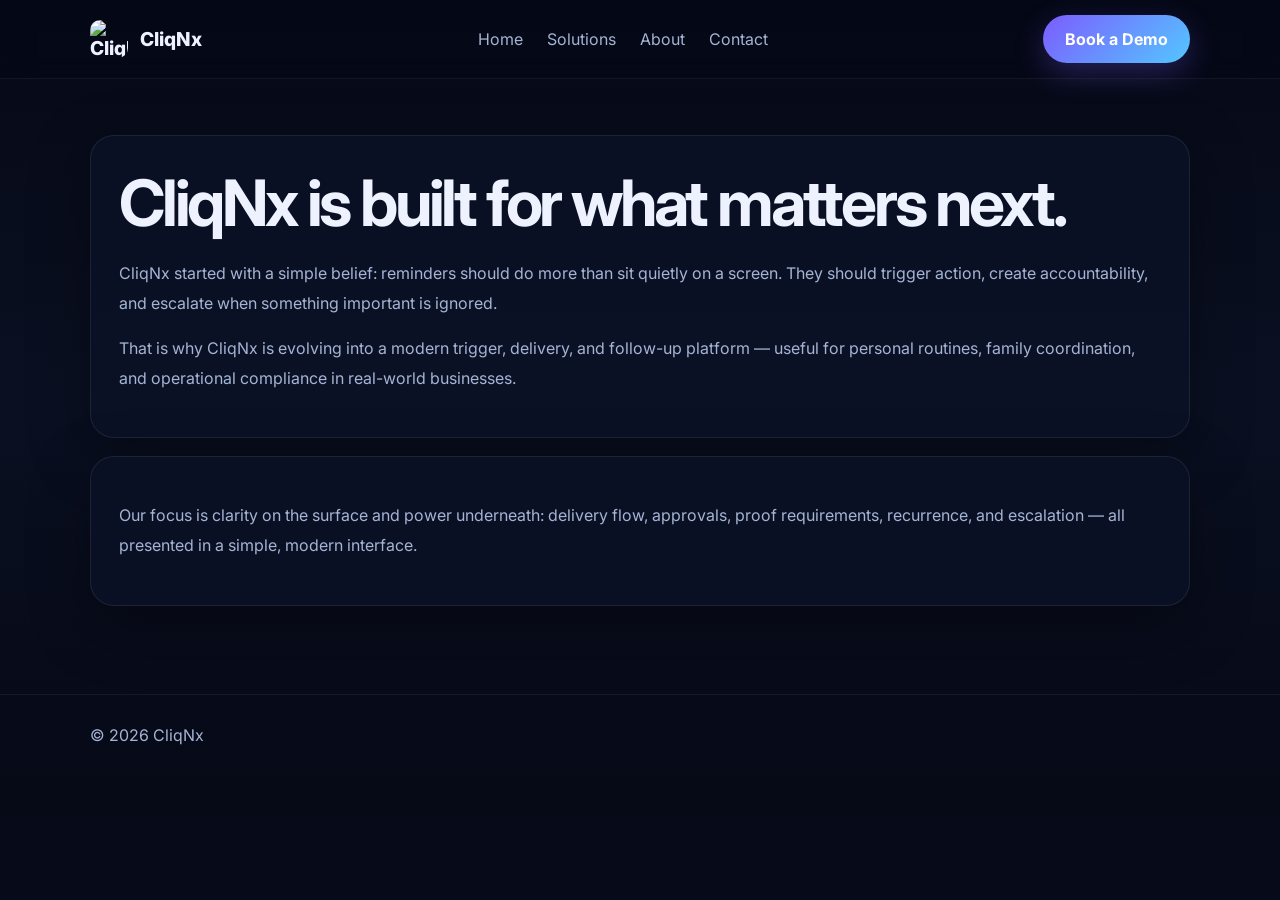
==== about.html @ c802c351 "Create about.html" ====
<!DOCTYPE html>
<html lang="en">
<head>
  <meta charset="UTF-8" />
  <meta name="viewport" content="width=device-width, initial-scale=1.0" />
  <title>About CliqNx</title>
  <meta name="description" content="About the CliqNx platform and vision." />
  <link rel="icon" type="image/png" href="assets/favicon.png" />
  <link rel="preconnect" href="https://fonts.googleapis.com">
  <link rel="preconnect" href="https://fonts.gstatic.com" crossorigin>
  <link href="https://fonts.googleapis.com/css2?family=Inter:wght@400;500;600;700;800&display=swap" rel="stylesheet">
  <style>
    :root { --text:#eef2ff; --muted:#a5b4d4; --primary:#7c5cff; --primary-2:#53c7ff; --line:rgba(255,255,255,.08); --card:rgba(12,18,39,.72); --shadow:0 18px 60px rgba(0,0,0,.35); --max:1100px; }
    *{box-sizing:border-box} body{margin:0;font-family:Inter,system-ui,sans-serif;color:var(--text);background:radial-gradient(circle at 15% 20%, rgba(83,199,255,.16), transparent 0 22%),radial-gradient(circle at 85% 18%, rgba(124,92,255,.22), transparent 0 24%),linear-gradient(180deg,#060916 0%,#0a1022 50%,#060916 100%)} a{text-decoration:none;color:inherit}.wrap{width:min(var(--max),calc(100% - 40px));margin:0 auto}.nav{position:sticky;top:0;backdrop-filter:blur(14px);background:rgba(5,8,22,.55);border-bottom:1px solid rgba(255,255,255,.06)}.nav-inner{display:flex;align-items:center;justify-content:space-between;min-height:78px;gap:20px}.brand{display:inline-flex;align-items:center;gap:12px;font-weight:800;font-size:1.2rem}.brand img{width:38px;height:38px;border-radius:10px}.nav-links{display:flex;gap:24px;color:var(--muted)}.btn{display:inline-flex;align-items:center;justify-content:center;padding:14px 22px;border-radius:999px;font-weight:700;background:linear-gradient(135deg,var(--primary),var(--primary-2));color:#fff;box-shadow:0 10px 30px rgba(124,92,255,.28)}section{padding:56px 0}.card{padding:28px;border-radius:24px;background:var(--card);border:1px solid var(--line);box-shadow:var(--shadow)}h1{margin:0 0 18px;font-size:clamp(2.6rem,5vw,4rem);letter-spacing:-.05em}p{color:var(--muted);line-height:1.85}.stack{display:grid;gap:18px}.foot{padding:30px 0 50px;border-top:1px solid rgba(255,255,255,.06);color:var(--muted);margin-top:32px}@media(max-width:1024px){.nav-links{display:none}}
  </style>
</head>
<body>
  <nav class="nav">
    <div class="wrap nav-inner">
      <a class="brand" href="index.html"><img src="assets/favicon.png" alt="CliqNx logo" /><span>CliqNx</span></a>
      <div class="nav-links">
        <a href="index.html">Home</a>
        <a href="solutions.html">Solutions</a>
        <a href="about.html">About</a>
        <a href="contact.html">Contact</a>
      </div>
      <a class="btn" href="contact.html">Book a Demo</a>
    </div>
  </nav>

  <section>
    <div class="wrap stack">
      <div class="card">
        <h1>CliqNx is built for what matters next.</h1>
        <p>CliqNx started with a simple belief: reminders should do more than sit quietly on a screen. They should trigger action, create accountability, and escalate when something important is ignored.</p>
        <p>That is why CliqNx is evolving into a modern trigger, delivery, and follow-up platform — useful for personal routines, family coordination, and operational compliance in real-world businesses.</p>
      </div>
      <div class="card">
        <p>Our focus is clarity on the surface and power underneath: delivery flow, approvals, proof requirements, recurrence, and escalation — all presented in a simple, modern interface.</p>
      </div>
    </div>
  </section>

  <footer class="foot"><div class="wrap">© 2026 CliqNx</div></footer>
</body>
</html>
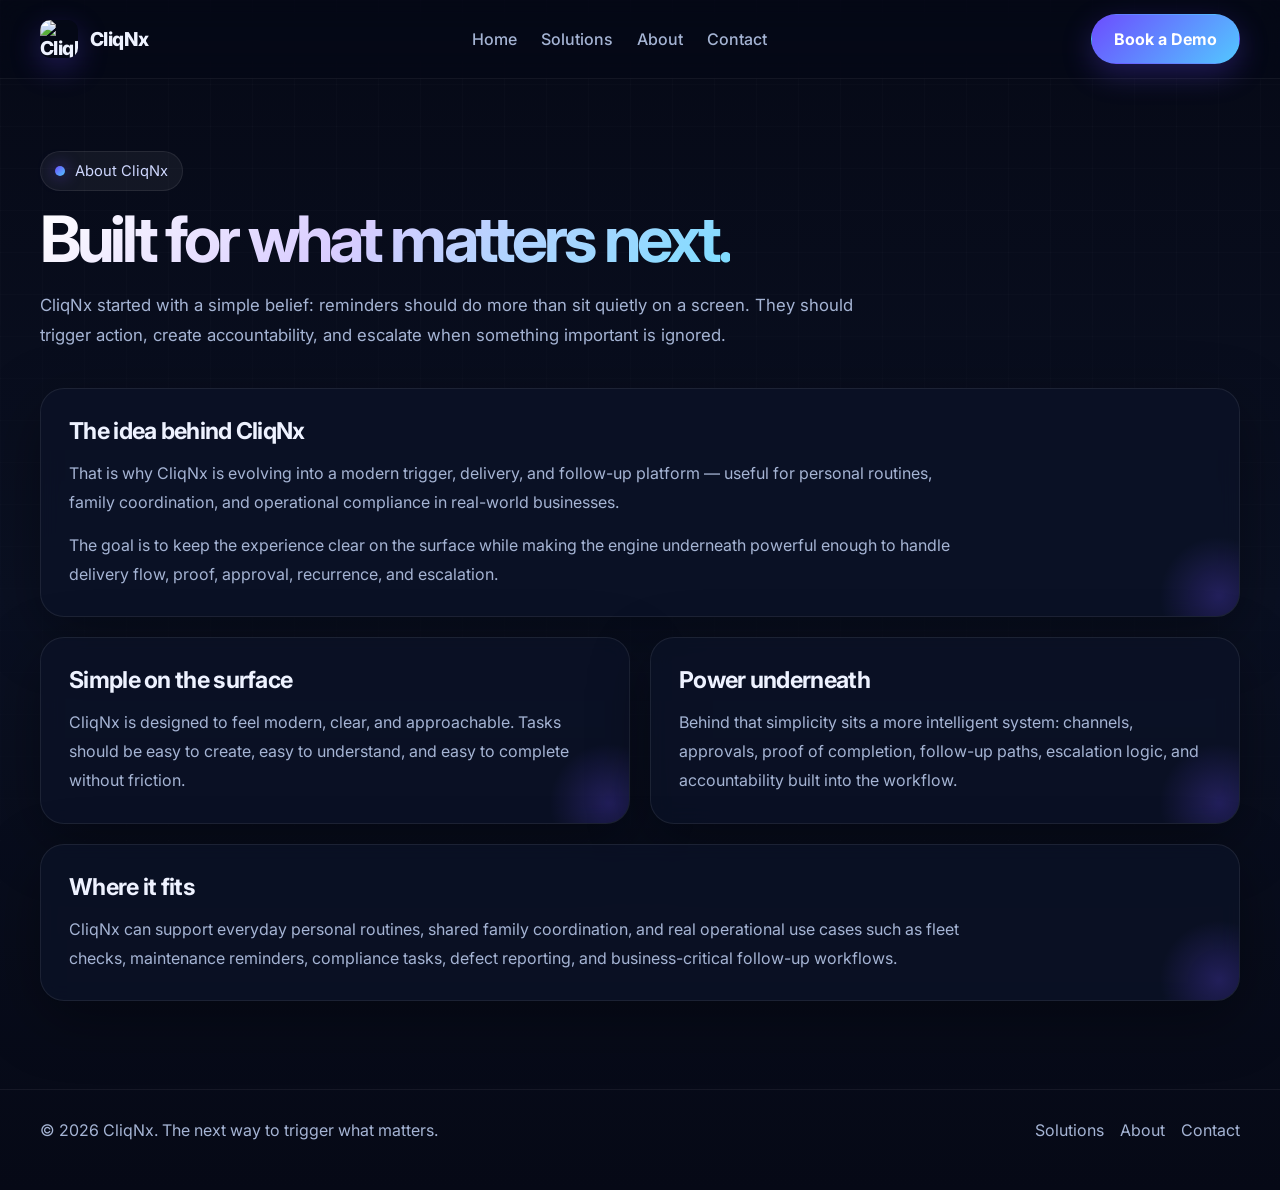
==== commit dc011a40: "Update about.html" ====
--- a/about.html
+++ b/about.html
@@ -6,41 +6,408 @@
   <title>About CliqNx</title>
   <meta name="description" content="About the CliqNx platform and vision." />
   <link rel="icon" type="image/png" href="assets/favicon.png" />
-  <link rel="preconnect" href="https://fonts.googleapis.com">
-  <link rel="preconnect" href="https://fonts.gstatic.com" crossorigin>
-  <link href="https://fonts.googleapis.com/css2?family=Inter:wght@400;500;600;700;800&display=swap" rel="stylesheet">
+  <link rel="preconnect" href="https://fonts.googleapis.com" />
+  <link rel="preconnect" href="https://fonts.gstatic.com" crossorigin />
+  <link
+    href="https://fonts.googleapis.com/css2?family=Inter:wght@400;500;600;700;800&display=swap"
+    rel="stylesheet"
+  />
   <style>
-    :root { --text:#eef2ff; --muted:#a5b4d4; --primary:#7c5cff; --primary-2:#53c7ff; --line:rgba(255,255,255,.08); --card:rgba(12,18,39,.72); --shadow:0 18px 60px rgba(0,0,0,.35); --max:1100px; }
-    *{box-sizing:border-box} body{margin:0;font-family:Inter,system-ui,sans-serif;color:var(--text);background:radial-gradient(circle at 15% 20%, rgba(83,199,255,.16), transparent 0 22%),radial-gradient(circle at 85% 18%, rgba(124,92,255,.22), transparent 0 24%),linear-gradient(180deg,#060916 0%,#0a1022 50%,#060916 100%)} a{text-decoration:none;color:inherit}.wrap{width:min(var(--max),calc(100% - 40px));margin:0 auto}.nav{position:sticky;top:0;backdrop-filter:blur(14px);background:rgba(5,8,22,.55);border-bottom:1px solid rgba(255,255,255,.06)}.nav-inner{display:flex;align-items:center;justify-content:space-between;min-height:78px;gap:20px}.brand{display:inline-flex;align-items:center;gap:12px;font-weight:800;font-size:1.2rem}.brand img{width:38px;height:38px;border-radius:10px}.nav-links{display:flex;gap:24px;color:var(--muted)}.btn{display:inline-flex;align-items:center;justify-content:center;padding:14px 22px;border-radius:999px;font-weight:700;background:linear-gradient(135deg,var(--primary),var(--primary-2));color:#fff;box-shadow:0 10px 30px rgba(124,92,255,.28)}section{padding:56px 0}.card{padding:28px;border-radius:24px;background:var(--card);border:1px solid var(--line);box-shadow:var(--shadow)}h1{margin:0 0 18px;font-size:clamp(2.6rem,5vw,4rem);letter-spacing:-.05em}p{color:var(--muted);line-height:1.85}.stack{display:grid;gap:18px}.foot{padding:30px 0 50px;border-top:1px solid rgba(255,255,255,.06);color:var(--muted);margin-top:32px}@media(max-width:1024px){.nav-links{display:none}}
+    :root {
+      --primary: #6C4DFF;
+      --primary-2: #53C7FF;
+      --success: #1DBE8B;
+      --warning: #F59E0B;
+      --danger: #EF4444;
+
+      --bg: #050816;
+      --bg-soft: #0B1023;
+      --bg-panel: #081020;
+      --card: rgba(12, 18, 39, 0.72);
+      --card-strong: rgba(19, 26, 53, 0.88);
+      --line: rgba(255, 255, 255, 0.08);
+
+      --text: #EEF2FF;
+      --muted: #A5B4D4;
+      --muted-soft: #CFD8FF;
+
+      --glow: 0 10px 30px rgba(108, 77, 255, 0.28);
+      --shadow: 0 18px 60px rgba(0, 0, 0, 0.35);
+
+      --radius: 24px;
+      --radius-lg: 30px;
+      --max: 1200px;
+    }
+
+    * {
+      box-sizing: border-box;
+    }
+
+    html {
+      scroll-behavior: smooth;
+    }
+
+    body {
+      margin: 0;
+      font-family: Inter, system-ui, -apple-system, BlinkMacSystemFont, "Segoe UI", sans-serif;
+      color: var(--text);
+      background:
+        radial-gradient(circle at 15% 20%, rgba(83, 199, 255, 0.16), transparent 0 22%),
+        radial-gradient(circle at 85% 18%, rgba(108, 77, 255, 0.22), transparent 0 24%),
+        radial-gradient(circle at 70% 80%, rgba(29, 190, 139, 0.10), transparent 0 18%),
+        linear-gradient(180deg, #060916 0%, #0A1022 50%, #060916 100%);
+      min-height: 100vh;
+      overflow-x: hidden;
+    }
+
+    body::before {
+      content: "";
+      position: fixed;
+      inset: 0;
+      background-image:
+        linear-gradient(rgba(255, 255, 255, 0.03) 1px, transparent 1px),
+        linear-gradient(90deg, rgba(255, 255, 255, 0.03) 1px, transparent 1px);
+      background-size: 42px 42px;
+      mask-image: linear-gradient(to bottom, rgba(0, 0, 0, 0.6), rgba(0, 0, 0, 0.15));
+      pointer-events: none;
+      z-index: 0;
+    }
+
+    a {
+      color: inherit;
+      text-decoration: none;
+    }
+
+    .wrap {
+      width: min(var(--max), calc(100% - 40px));
+      margin: 0 auto;
+      position: relative;
+      z-index: 1;
+    }
+
+    .nav {
+      position: sticky;
+      top: 0;
+      z-index: 30;
+      backdrop-filter: blur(14px);
+      background: rgba(5, 8, 22, 0.55);
+      border-bottom: 1px solid rgba(255, 255, 255, 0.06);
+    }
+
+    .nav-inner {
+      display: flex;
+      align-items: center;
+      justify-content: space-between;
+      min-height: 78px;
+      gap: 20px;
+    }
+
+    .brand {
+      display: inline-flex;
+      align-items: center;
+      gap: 12px;
+      font-weight: 800;
+      letter-spacing: -0.03em;
+      font-size: 1.2rem;
+    }
+
+    .brand img {
+      width: 38px;
+      height: 38px;
+      border-radius: 10px;
+      object-fit: cover;
+      box-shadow: var(--glow);
+    }
+
+    .nav-links {
+      display: flex;
+      align-items: center;
+      gap: 24px;
+      color: var(--muted);
+      font-weight: 500;
+    }
+
+    .nav-links a {
+      transition: color 0.25s ease;
+    }
+
+    .nav-links a:hover {
+      color: var(--text);
+    }
+
+    .btn {
+      display: inline-flex;
+      align-items: center;
+      justify-content: center;
+      gap: 10px;
+      padding: 14px 22px;
+      border-radius: 999px;
+      border: 1px solid transparent;
+      font-weight: 700;
+      transition: transform 0.25s ease, box-shadow 0.25s ease, border-color 0.25s ease, background 0.25s ease;
+      cursor: pointer;
+    }
+
+    .btn:hover {
+      transform: translateY(-2px);
+    }
+
+    .btn-primary {
+      background: linear-gradient(135deg, var(--primary), var(--primary-2));
+      color: #ffffff;
+      box-shadow: var(--glow);
+    }
+
+    section {
+      padding: 56px 0;
+    }
+
+    .hero {
+      padding-top: 72px;
+      padding-bottom: 28px;
+    }
+
+    .eyebrow {
+      display: inline-flex;
+      align-items: center;
+      gap: 10px;
+      padding: 10px 14px;
+      border-radius: 999px;
+      background: rgba(255, 255, 255, 0.05);
+      border: 1px solid rgba(255, 255, 255, 0.08);
+      color: var(--muted-soft);
+      font-size: 0.92rem;
+      margin-bottom: 18px;
+    }
+
+    .glow-dot {
+      width: 10px;
+      height: 10px;
+      border-radius: 50%;
+      background: linear-gradient(135deg, var(--primary), var(--primary-2));
+      box-shadow: 0 0 16px rgba(108, 77, 255, 0.7);
+      flex: 0 0 10px;
+    }
+
+    h1 {
+      margin: 0 0 20px;
+      font-size: clamp(2.8rem, 5vw, 4.5rem);
+      line-height: 0.95;
+      letter-spacing: -0.06em;
+    }
+
+    .gradient-text {
+      background: linear-gradient(135deg, #ffffff 0%, #D8CCFF 45%, #7BDDFF 100%);
+      -webkit-background-clip: text;
+      background-clip: text;
+      color: transparent;
+    }
+
+    .hero-copy {
+      max-width: 840px;
+    }
+
+    .hero-copy p {
+      margin: 0;
+      color: var(--muted);
+      line-height: 1.8;
+      font-size: 1.05rem;
+    }
+
+    .hero-copy p + p {
+      margin-top: 16px;
+    }
+
+    .stack {
+      display: grid;
+      gap: 20px;
+    }
+
+    .card {
+      position: relative;
+      padding: 28px;
+      border-radius: var(--radius);
+      background: var(--card);
+      border: 1px solid var(--line);
+      box-shadow: var(--shadow);
+      backdrop-filter: blur(10px);
+      overflow: hidden;
+    }
+
+    .card::after {
+      content: "";
+      position: absolute;
+      inset: auto -40px -40px auto;
+      width: 120px;
+      height: 120px;
+      background: radial-gradient(circle, rgba(108, 77, 255, 0.25) 0%, transparent 70%);
+      pointer-events: none;
+    }
+
+    .card h2 {
+      margin: 0 0 14px;
+      font-size: 1.45rem;
+      letter-spacing: -0.03em;
+    }
+
+    .card p {
+      margin: 0;
+      color: var(--muted);
+      line-height: 1.8;
+      font-size: 1rem;
+      max-width: 900px;
+    }
+
+    .card p + p {
+      margin-top: 14px;
+    }
+
+    .split {
+      display: grid;
+      grid-template-columns: 1fr 1fr;
+      gap: 20px;
+    }
+
+    footer {
+      padding: 30px 0 50px;
+      color: var(--muted);
+      border-top: 1px solid rgba(255, 255, 255, 0.06);
+      margin-top: 32px;
+    }
+
+    .footer-inner {
+      display: flex;
+      flex-wrap: wrap;
+      align-items: center;
+      justify-content: space-between;
+      gap: 14px;
+    }
+
+    @media (max-width: 1024px) {
+      .nav-links,
+      .split {
+        display: none;
+      }
+
+      .split {
+        grid-template-columns: 1fr;
+        display: grid;
+      }
+
+      .hero {
+        padding-top: 54px;
+      }
+    }
+
+    @media (max-width: 640px) {
+      .wrap {
+        width: min(var(--max), calc(100% - 22px));
+      }
+
+      .nav-inner {
+        min-height: 72px;
+      }
+
+      .btn {
+        width: 100%;
+      }
+
+      .brand span {
+        font-size: 1.08rem;
+      }
+    }
   </style>
 </head>
 <body>
   <nav class="nav">
     <div class="wrap nav-inner">
-      <a class="brand" href="index.html"><img src="assets/favicon.png" alt="CliqNx logo" /><span>CliqNx</span></a>
+      <a class="brand" href="index.html">
+        <img src="assets/favicon.png" alt="CliqNx logo" />
+        <span>CliqNx</span>
+      </a>
+
       <div class="nav-links">
         <a href="index.html">Home</a>
         <a href="solutions.html">Solutions</a>
         <a href="about.html">About</a>
         <a href="contact.html">Contact</a>
       </div>
-      <a class="btn" href="contact.html">Book a Demo</a>
+
+      <a class="btn btn-primary" href="contact.html">Book a Demo</a>
     </div>
   </nav>
 
-  <section>
-    <div class="wrap stack">
-      <div class="card">
-        <h1>CliqNx is built for what matters next.</h1>
-        <p>CliqNx started with a simple belief: reminders should do more than sit quietly on a screen. They should trigger action, create accountability, and escalate when something important is ignored.</p>
-        <p>That is why CliqNx is evolving into a modern trigger, delivery, and follow-up platform — useful for personal routines, family coordination, and operational compliance in real-world businesses.</p>
+  <main>
+    <section class="hero">
+      <div class="wrap">
+        <div class="eyebrow">
+          <span class="glow-dot"></span>
+          About CliqNx
+        </div>
+
+        <div class="hero-copy">
+          <h1><span class="gradient-text">Built for what matters next.</span></h1>
+          <p>
+            CliqNx started with a simple belief: reminders should do more than sit quietly on a screen.
+            They should trigger action, create accountability, and escalate when something important is ignored.
+          </p>
+        </div>
       </div>
-      <div class="card">
-        <p>Our focus is clarity on the surface and power underneath: delivery flow, approvals, proof requirements, recurrence, and escalation — all presented in a simple, modern interface.</p>
+    </section>
+
+    <section style="padding-top: 10px;">
+      <div class="wrap stack">
+        <article class="card">
+          <h2>The idea behind CliqNx</h2>
+          <p>
+            That is why CliqNx is evolving into a modern trigger, delivery, and follow-up platform —
+            useful for personal routines, family coordination, and operational compliance in real-world businesses.
+          </p>
+          <p>
+            The goal is to keep the experience clear on the surface while making the engine underneath
+            powerful enough to handle delivery flow, proof, approval, recurrence, and escalation.
+          </p>
+        </article>
+
+        <div class="split">
+          <article class="card">
+            <h2>Simple on the surface</h2>
+            <p>
+              CliqNx is designed to feel modern, clear, and approachable. Tasks should be easy to create,
+              easy to understand, and easy to complete without friction.
+            </p>
+          </article>
+
+          <article class="card">
+            <h2>Power underneath</h2>
+            <p>
+              Behind that simplicity sits a more intelligent system: channels, approvals, proof of completion,
+              follow-up paths, escalation logic, and accountability built into the workflow.
+            </p>
+          </article>
+        </div>
+
+        <article class="card">
+          <h2>Where it fits</h2>
+          <p>
+            CliqNx can support everyday personal routines, shared family coordination, and real operational
+            use cases such as fleet checks, maintenance reminders, compliance tasks, defect reporting,
+            and business-critical follow-up workflows.
+          </p>
+        </article>
+      </div>
+    </section>
+  </main>
+
+  <footer>
+    <div class="wrap footer-inner">
+      <span>© 2026 CliqNx. The next way to trigger what matters.</span>
+      <div style="display: flex; gap: 16px;">
+        <a href="solutions.html">Solutions</a>
+        <a href="about.html">About</a>
+        <a href="contact.html">Contact</a>
       </div>
     </div>
-  </section>
-
-  <footer class="foot"><div class="wrap">© 2026 CliqNx</div></footer>
+  </footer>
 </body>
 </html>
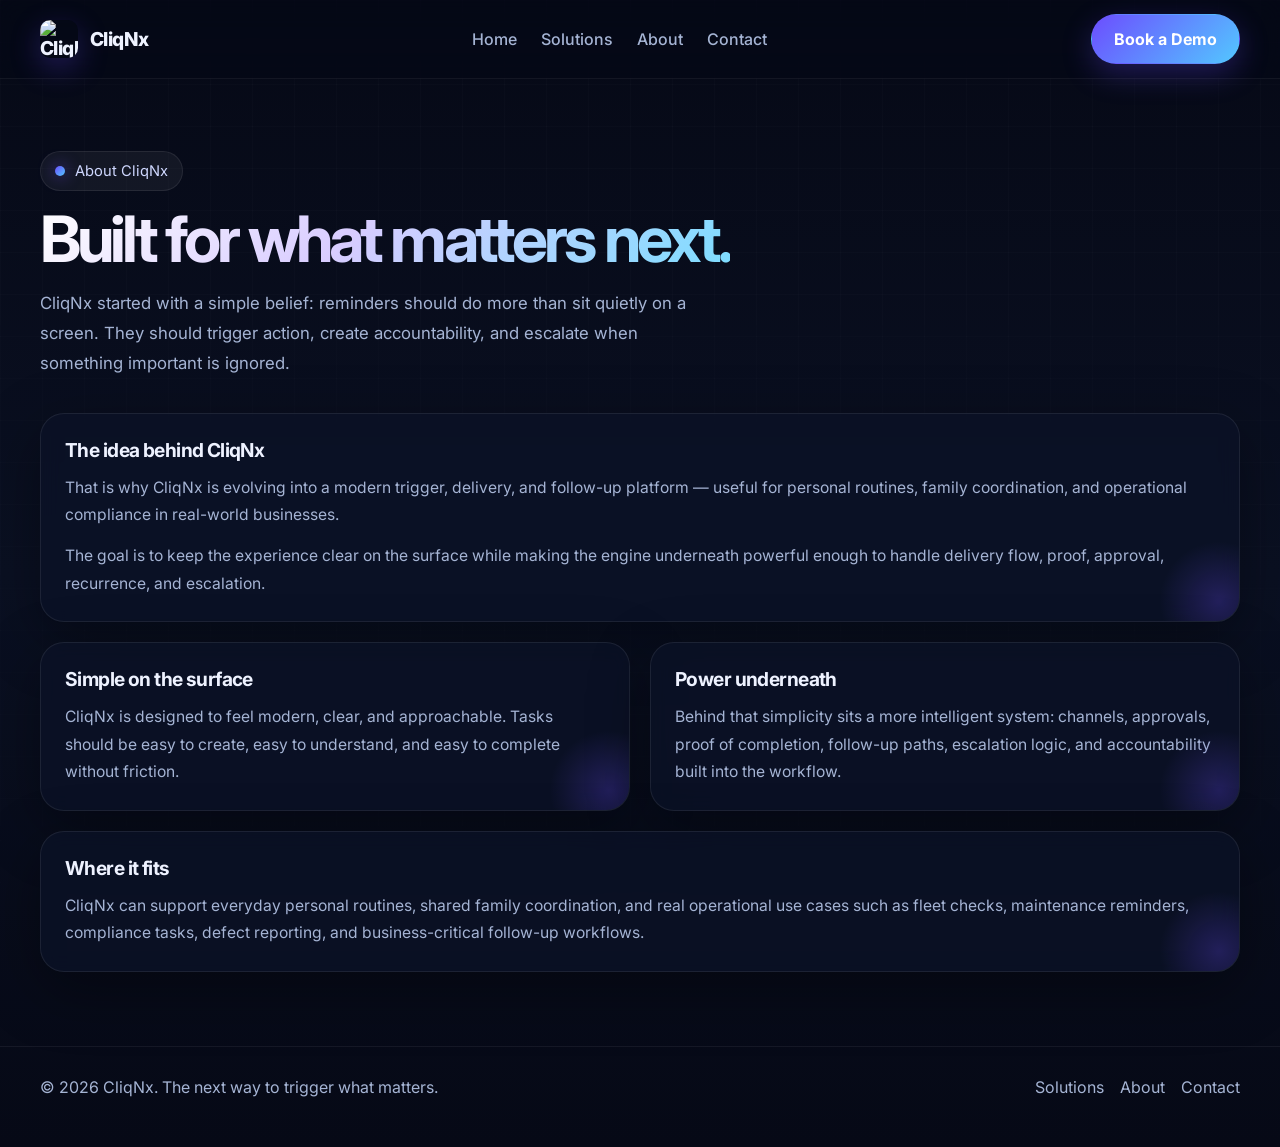
==== commit 2b72b485: "Update about.html" ====
--- a/about.html
+++ b/about.html
@@ -12,317 +12,13 @@
     href="https://fonts.googleapis.com/css2?family=Inter:wght@400;500;600;700;800&display=swap"
     rel="stylesheet"
   />
-  <style>
-    :root {
-      --primary: #6C4DFF;
-      --primary-2: #53C7FF;
-      --success: #1DBE8B;
-      --warning: #F59E0B;
-      --danger: #EF4444;
-
-      --bg: #050816;
-      --bg-soft: #0B1023;
-      --bg-panel: #081020;
-      --card: rgba(12, 18, 39, 0.72);
-      --card-strong: rgba(19, 26, 53, 0.88);
-      --line: rgba(255, 255, 255, 0.08);
-
-      --text: #EEF2FF;
-      --muted: #A5B4D4;
-      --muted-soft: #CFD8FF;
-
-      --glow: 0 10px 30px rgba(108, 77, 255, 0.28);
-      --shadow: 0 18px 60px rgba(0, 0, 0, 0.35);
-
-      --radius: 24px;
-      --radius-lg: 30px;
-      --max: 1200px;
-    }
-
-    * {
-      box-sizing: border-box;
-    }
-
-    html {
-      scroll-behavior: smooth;
-    }
-
-    body {
-      margin: 0;
-      font-family: Inter, system-ui, -apple-system, BlinkMacSystemFont, "Segoe UI", sans-serif;
-      color: var(--text);
-      background:
-        radial-gradient(circle at 15% 20%, rgba(83, 199, 255, 0.16), transparent 0 22%),
-        radial-gradient(circle at 85% 18%, rgba(108, 77, 255, 0.22), transparent 0 24%),
-        radial-gradient(circle at 70% 80%, rgba(29, 190, 139, 0.10), transparent 0 18%),
-        linear-gradient(180deg, #060916 0%, #0A1022 50%, #060916 100%);
-      min-height: 100vh;
-      overflow-x: hidden;
-    }
-
-    body::before {
-      content: "";
-      position: fixed;
-      inset: 0;
-      background-image:
-        linear-gradient(rgba(255, 255, 255, 0.03) 1px, transparent 1px),
-        linear-gradient(90deg, rgba(255, 255, 255, 0.03) 1px, transparent 1px);
-      background-size: 42px 42px;
-      mask-image: linear-gradient(to bottom, rgba(0, 0, 0, 0.6), rgba(0, 0, 0, 0.15));
-      pointer-events: none;
-      z-index: 0;
-    }
-
-    a {
-      color: inherit;
-      text-decoration: none;
-    }
-
-    .wrap {
-      width: min(var(--max), calc(100% - 40px));
-      margin: 0 auto;
-      position: relative;
-      z-index: 1;
-    }
-
-    .nav {
-      position: sticky;
-      top: 0;
-      z-index: 30;
-      backdrop-filter: blur(14px);
-      background: rgba(5, 8, 22, 0.55);
-      border-bottom: 1px solid rgba(255, 255, 255, 0.06);
-    }
-
-    .nav-inner {
-      display: flex;
-      align-items: center;
-      justify-content: space-between;
-      min-height: 78px;
-      gap: 20px;
-    }
-
-    .brand {
-      display: inline-flex;
-      align-items: center;
-      gap: 12px;
-      font-weight: 800;
-      letter-spacing: -0.03em;
-      font-size: 1.2rem;
-    }
-
-    .brand img {
-      width: 38px;
-      height: 38px;
-      border-radius: 10px;
-      object-fit: cover;
-      box-shadow: var(--glow);
-    }
-
-    .nav-links {
-      display: flex;
-      align-items: center;
-      gap: 24px;
-      color: var(--muted);
-      font-weight: 500;
-    }
-
-    .nav-links a {
-      transition: color 0.25s ease;
-    }
-
-    .nav-links a:hover {
-      color: var(--text);
-    }
-
-    .btn {
-      display: inline-flex;
-      align-items: center;
-      justify-content: center;
-      gap: 10px;
-      padding: 14px 22px;
-      border-radius: 999px;
-      border: 1px solid transparent;
-      font-weight: 700;
-      transition: transform 0.25s ease, box-shadow 0.25s ease, border-color 0.25s ease, background 0.25s ease;
-      cursor: pointer;
-    }
-
-    .btn:hover {
-      transform: translateY(-2px);
-    }
-
-    .btn-primary {
-      background: linear-gradient(135deg, var(--primary), var(--primary-2));
-      color: #ffffff;
-      box-shadow: var(--glow);
-    }
-
-    section {
-      padding: 56px 0;
-    }
-
-    .hero {
-      padding-top: 72px;
-      padding-bottom: 28px;
-    }
-
-    .eyebrow {
-      display: inline-flex;
-      align-items: center;
-      gap: 10px;
-      padding: 10px 14px;
-      border-radius: 999px;
-      background: rgba(255, 255, 255, 0.05);
-      border: 1px solid rgba(255, 255, 255, 0.08);
-      color: var(--muted-soft);
-      font-size: 0.92rem;
-      margin-bottom: 18px;
-    }
-
-    .glow-dot {
-      width: 10px;
-      height: 10px;
-      border-radius: 50%;
-      background: linear-gradient(135deg, var(--primary), var(--primary-2));
-      box-shadow: 0 0 16px rgba(108, 77, 255, 0.7);
-      flex: 0 0 10px;
-    }
-
-    h1 {
-      margin: 0 0 20px;
-      font-size: clamp(2.8rem, 5vw, 4.5rem);
-      line-height: 0.95;
-      letter-spacing: -0.06em;
-    }
-
-    .gradient-text {
-      background: linear-gradient(135deg, #ffffff 0%, #D8CCFF 45%, #7BDDFF 100%);
-      -webkit-background-clip: text;
-      background-clip: text;
-      color: transparent;
-    }
-
-    .hero-copy {
-      max-width: 840px;
-    }
-
-    .hero-copy p {
-      margin: 0;
-      color: var(--muted);
-      line-height: 1.8;
-      font-size: 1.05rem;
-    }
-
-    .hero-copy p + p {
-      margin-top: 16px;
-    }
-
-    .stack {
-      display: grid;
-      gap: 20px;
-    }
-
-    .card {
-      position: relative;
-      padding: 28px;
-      border-radius: var(--radius);
-      background: var(--card);
-      border: 1px solid var(--line);
-      box-shadow: var(--shadow);
-      backdrop-filter: blur(10px);
-      overflow: hidden;
-    }
-
-    .card::after {
-      content: "";
-      position: absolute;
-      inset: auto -40px -40px auto;
-      width: 120px;
-      height: 120px;
-      background: radial-gradient(circle, rgba(108, 77, 255, 0.25) 0%, transparent 70%);
-      pointer-events: none;
-    }
-
-    .card h2 {
-      margin: 0 0 14px;
-      font-size: 1.45rem;
-      letter-spacing: -0.03em;
-    }
-
-    .card p {
-      margin: 0;
-      color: var(--muted);
-      line-height: 1.8;
-      font-size: 1rem;
-      max-width: 900px;
-    }
-
-    .card p + p {
-      margin-top: 14px;
-    }
-
-    .split {
-      display: grid;
-      grid-template-columns: 1fr 1fr;
-      gap: 20px;
-    }
-
-    footer {
-      padding: 30px 0 50px;
-      color: var(--muted);
-      border-top: 1px solid rgba(255, 255, 255, 0.06);
-      margin-top: 32px;
-    }
-
-    .footer-inner {
-      display: flex;
-      flex-wrap: wrap;
-      align-items: center;
-      justify-content: space-between;
-      gap: 14px;
-    }
-
-    @media (max-width: 1024px) {
-      .nav-links,
-      .split {
-        display: none;
-      }
-
-      .split {
-        grid-template-columns: 1fr;
-        display: grid;
-      }
-
-      .hero {
-        padding-top: 54px;
-      }
-    }
-
-    @media (max-width: 640px) {
-      .wrap {
-        width: min(var(--max), calc(100% - 22px));
-      }
-
-      .nav-inner {
-        min-height: 72px;
-      }
-
-      .btn {
-        width: 100%;
-      }
-
-      .brand span {
-        font-size: 1.08rem;
-      }
-    }
-  </style>
+  <link rel="stylesheet" href="assets/styles.css" />
 </head>
 <body>
   <nav class="nav">
     <div class="wrap nav-inner">
       <a class="brand" href="index.html">
-        <img src="assets/favicon.png" alt="CliqNx logo" />
+        <img src="assets/logo.png" alt="CliqNx logo" />
         <span>CliqNx</span>
       </a>
 
@@ -338,7 +34,7 @@
   </nav>
 
   <main>
-    <section class="hero">
+    <section class="hero hero-compact">
       <div class="wrap">
         <div class="eyebrow">
           <span class="glow-dot"></span>
@@ -346,7 +42,7 @@
         </div>
 
         <div class="hero-copy">
-          <h1><span class="gradient-text">Built for what matters next.</span></h1>
+          <h1 class="page-title"><span class="gradient-text">Built for what matters next.</span></h1>
           <p>
             CliqNx started with a simple belief: reminders should do more than sit quietly on a screen.
             They should trigger action, create accountability, and escalate when something important is ignored.
--- a/assets/styles.css
+++ b/assets/styles.css
@@ -0,0 +1,638 @@
+:root {
+  --primary: #6C4DFF;
+  --primary-soft: rgba(108, 77, 255, 0.12);
+  --primary-border: rgba(108, 77, 255, 0.22);
+  --primary-focus: rgba(108, 77, 255, 0.24);
+  --primary-2: #53C7FF;
+
+  --success: #1DBE8B;
+  --success-soft: rgba(29, 190, 139, 0.12);
+  --warning: #F59E0B;
+  --warning-soft: rgba(245, 158, 11, 0.12);
+  --info: #3B82F6;
+  --danger: #EF4444;
+
+  --bg: #050816;
+  --bg-soft: #0B1023;
+  --bg-panel: #081020;
+  --card: rgba(12, 18, 39, 0.72);
+  --card-strong: rgba(19, 26, 53, 0.88);
+  --line: rgba(255, 255, 255, 0.08);
+
+  --text: #EEF2FF;
+  --muted: #A5B4D4;
+  --muted-soft: #CFD8FF;
+
+  --glow: 0 10px 30px rgba(108, 77, 255, 0.28);
+  --shadow: 0 18px 60px rgba(0, 0, 0, 0.35);
+
+  --radius: 24px;
+  --radius-lg: 30px;
+  --max: 1200px;
+}
+
+* {
+  box-sizing: border-box;
+}
+
+html {
+  scroll-behavior: smooth;
+}
+
+body {
+  margin: 0;
+  font-family: Inter, system-ui, -apple-system, BlinkMacSystemFont, "Segoe UI", sans-serif;
+  color: var(--text);
+  background:
+    radial-gradient(circle at 15% 20%, rgba(83, 199, 255, 0.16), transparent 0 22%),
+    radial-gradient(circle at 85% 18%, rgba(108, 77, 255, 0.22), transparent 0 24%),
+    radial-gradient(circle at 70% 80%, rgba(29, 190, 139, 0.10), transparent 0 18%),
+    linear-gradient(180deg, #060916 0%, #0A1022 50%, #060916 100%);
+  min-height: 100vh;
+  overflow-x: hidden;
+}
+
+body::before {
+  content: "";
+  position: fixed;
+  inset: 0;
+  background-image:
+    linear-gradient(rgba(255, 255, 255, 0.03) 1px, transparent 1px),
+    linear-gradient(90deg, rgba(255, 255, 255, 0.03) 1px, transparent 1px);
+  background-size: 42px 42px;
+  mask-image: linear-gradient(to bottom, rgba(0, 0, 0, 0.6), rgba(0, 0, 0, 0.15));
+  pointer-events: none;
+  z-index: 0;
+}
+
+a {
+  color: inherit;
+  text-decoration: none;
+}
+
+.wrap {
+  width: min(var(--max), calc(100% - 40px));
+  margin: 0 auto;
+  position: relative;
+  z-index: 1;
+}
+
+.nav {
+  position: sticky;
+  top: 0;
+  z-index: 30;
+  backdrop-filter: blur(14px);
+  background: rgba(5, 8, 22, 0.55);
+  border-bottom: 1px solid rgba(255, 255, 255, 0.06);
+}
+
+.nav-inner {
+  display: flex;
+  align-items: center;
+  justify-content: space-between;
+  min-height: 78px;
+  gap: 20px;
+}
+
+.brand {
+  display: inline-flex;
+  align-items: center;
+  gap: 12px;
+  font-weight: 800;
+  letter-spacing: -0.03em;
+  font-size: 1.2rem;
+}
+
+.brand img {
+  width: 38px;
+  height: 38px;
+  border-radius: 10px;
+  box-shadow: var(--glow);
+  object-fit: cover;
+  background: transparent;
+}
+
+.nav-links {
+  display: flex;
+  align-items: center;
+  gap: 24px;
+  color: var(--muted);
+  font-weight: 500;
+}
+
+.nav-links a {
+  transition: color 0.25s ease;
+}
+
+.nav-links a:hover {
+  color: var(--text);
+}
+
+.btn {
+  display: inline-flex;
+  align-items: center;
+  justify-content: center;
+  gap: 10px;
+  padding: 14px 22px;
+  border-radius: 999px;
+  border: 1px solid transparent;
+  font-weight: 700;
+  transition: transform 0.25s ease, box-shadow 0.25s ease, border-color 0.25s ease, background 0.25s ease;
+  cursor: pointer;
+}
+
+.btn:hover {
+  transform: translateY(-2px);
+}
+
+.btn-primary {
+  background: linear-gradient(135deg, var(--primary), var(--primary-2));
+  box-shadow: var(--glow);
+  color: #ffffff;
+}
+
+.btn-secondary {
+  background: rgba(255, 255, 255, 0.04);
+  border-color: rgba(255, 255, 255, 0.09);
+  color: var(--text);
+}
+
+.hero {
+  padding: 78px 0 56px;
+}
+
+.hero-compact {
+  padding-top: 72px;
+  padding-bottom: 24px;
+}
+
+.eyebrow,
+.chip {
+  display: inline-flex;
+  align-items: center;
+  gap: 10px;
+  padding: 10px 14px;
+  border-radius: 999px;
+  background: rgba(255, 255, 255, 0.05);
+  border: 1px solid rgba(255, 255, 255, 0.08);
+  color: var(--muted-soft);
+  font-size: 0.92rem;
+  margin-bottom: 18px;
+}
+
+.glow-dot {
+  width: 10px;
+  height: 10px;
+  border-radius: 50%;
+  background: linear-gradient(135deg, var(--primary), var(--primary-2));
+  box-shadow: 0 0 16px rgba(108, 77, 255, 0.7);
+  flex: 0 0 10px;
+}
+
+.hero-grid {
+  display: grid;
+  grid-template-columns: 1.15fr 0.85fr;
+  gap: 36px;
+  align-items: center;
+}
+
+h1 {
+  margin: 0;
+  font-size: clamp(2.8rem, 6vw, 5rem);
+  line-height: 0.95;
+  letter-spacing: -0.06em;
+}
+
+.page-title {
+  margin: 0 0 18px;
+  font-size: clamp(2.8rem, 5vw, 4.5rem);
+  line-height: 0.95;
+  letter-spacing: -0.06em;
+}
+
+.gradient-text {
+  background: linear-gradient(135deg, #ffffff 0%, #D8CCFF 45%, #7BDDFF 100%);
+  -webkit-background-clip: text;
+  background-clip: text;
+  color: transparent;
+}
+
+.hero p,
+.hero-copy p {
+  margin: 22px 0 0;
+  font-size: 1.12rem;
+  line-height: 1.75;
+  color: var(--muted);
+  max-width: 660px;
+}
+
+.hero-copy {
+  max-width: 860px;
+}
+
+.hero-copy p {
+  margin-top: 0;
+  font-size: 1.05rem;
+  line-height: 1.8;
+}
+
+.hero-copy p + p {
+  margin-top: 16px;
+}
+
+.hero-actions {
+  display: flex;
+  flex-wrap: wrap;
+  gap: 14px;
+  margin-top: 30px;
+}
+
+.hero-stats {
+  display: grid;
+  grid-template-columns: repeat(3, 1fr);
+  gap: 14px;
+  margin-top: 34px;
+}
+
+.stat {
+  padding: 18px;
+  border-radius: 20px;
+  background: rgba(255, 255, 255, 0.04);
+  border: 1px solid rgba(255, 255, 255, 0.08);
+  box-shadow: var(--shadow);
+}
+
+.stat strong {
+  display: block;
+  font-size: 1.35rem;
+  margin-bottom: 8px;
+}
+
+.stat span {
+  color: var(--muted);
+  font-size: 0.95rem;
+  line-height: 1.6;
+}
+
+.hero-panel {
+  position: relative;
+  padding: 26px;
+  border-radius: var(--radius-lg);
+  background: linear-gradient(180deg, rgba(255, 255, 255, 0.06), rgba(255, 255, 255, 0.03));
+  border: 1px solid rgba(255, 255, 255, 0.10);
+  box-shadow: var(--shadow);
+  overflow: hidden;
+}
+
+.hero-panel::before {
+  content: "";
+  position: absolute;
+  inset: -1px;
+  background: linear-gradient(
+    135deg,
+    rgba(108, 77, 255, 0.28),
+    rgba(83, 199, 255, 0.12),
+    transparent 70%
+  );
+  opacity: 0.9;
+  pointer-events: none;
+}
+
+.device {
+  position: relative;
+  z-index: 1;
+  border-radius: 28px;
+  padding: 18px;
+  background: var(--bg-panel);
+  border: 1px solid rgba(255, 255, 255, 0.08);
+  box-shadow: inset 0 1px 0 rgba(255, 255, 255, 0.05);
+}
+
+.device-top {
+  display: flex;
+  justify-content: space-between;
+  align-items: center;
+  color: #C5D0F8;
+  font-size: 0.85rem;
+  margin-bottom: 20px;
+}
+
+.device-card {
+  padding: 18px;
+  border-radius: 22px;
+  background: rgba(255, 255, 255, 0.04);
+  border: 1px solid rgba(255, 255, 255, 0.08);
+  margin-bottom: 14px;
+}
+
+.device-card:last-child {
+  margin-bottom: 0;
+}
+
+.mini-row {
+  display: flex;
+  justify-content: space-between;
+  gap: 14px;
+  align-items: center;
+  color: var(--muted);
+  margin-top: 12px;
+  font-size: 0.93rem;
+}
+
+.status-pill {
+  display: inline-flex;
+  align-items: center;
+  gap: 8px;
+  padding: 8px 12px;
+  border-radius: 999px;
+  font-size: 0.85rem;
+  font-weight: 700;
+}
+
+.status-warning {
+  background: var(--warning-soft);
+  border: 1px solid rgba(245, 158, 11, 0.24);
+  color: #FFD38A;
+}
+
+.status-success {
+  background: var(--success-soft);
+  border: 1px solid rgba(29, 190, 139, 0.24);
+  color: #98F0CF;
+}
+
+section {
+  padding: 42px 0;
+}
+
+.section-heading {
+  max-width: 740px;
+  margin-bottom: 24px;
+}
+
+.section-heading h2 {
+  margin: 0 0 14px;
+  font-size: clamp(2rem, 4vw, 3rem);
+  letter-spacing: -0.05em;
+}
+
+.section-heading p {
+  margin: 0;
+  color: var(--muted);
+  line-height: 1.8;
+  font-size: 1.02rem;
+}
+
+.card-grid {
+  display: grid;
+  grid-template-columns: repeat(3, 1fr);
+  gap: 18px;
+}
+
+.split {
+  display: grid;
+  grid-template-columns: 1fr 1fr;
+  gap: 20px;
+}
+
+.stack {
+  display: grid;
+  gap: 20px;
+}
+
+.card,
+.feature-card,
+.solution-card,
+.contact-card {
+  position: relative;
+  padding: 24px;
+  border-radius: var(--radius);
+  background: var(--card);
+  border: 1px solid var(--line);
+  box-shadow: var(--shadow);
+  backdrop-filter: blur(10px);
+  overflow: hidden;
+  height: 100%;
+  transition: transform 0.35s ease, border-color 0.35s ease, box-shadow 0.35s ease;
+}
+
+.card:hover,
+.feature-card:hover,
+.solution-card:hover,
+.contact-card:hover {
+  transform: translateY(-5px);
+  border-color: rgba(108, 77, 255, 0.32);
+  box-shadow: 0 20px 70px rgba(0, 0, 0, 0.38), 0 0 0 1px rgba(108, 77, 255, 0.10) inset;
+}
+
+.card::after,
+.feature-card::after,
+.solution-card::after {
+  content: "";
+  position: absolute;
+  inset: auto -40px -40px auto;
+  width: 120px;
+  height: 120px;
+  background: radial-gradient(circle, rgba(108, 77, 255, 0.25) 0%, transparent 70%);
+  pointer-events: none;
+}
+
+.card h2,
+.card h3,
+.feature-card h3,
+.solution-card h3,
+.contact-card h3 {
+  margin: 0 0 12px;
+  font-size: 1.2rem;
+  letter-spacing: -0.03em;
+}
+
+.card p,
+.feature-card p,
+.solution-card p,
+.contact-card p {
+  margin: 0;
+  color: var(--muted);
+  line-height: 1.75;
+  font-size: 0.98rem;
+}
+
+.card p + p {
+  margin-top: 14px;
+}
+
+.icon-box {
+  width: 52px;
+  height: 52px;
+  border-radius: 16px;
+  display: inline-flex;
+  align-items: center;
+  justify-content: center;
+  background: linear-gradient(135deg, rgba(108, 77, 255, 0.24), rgba(83, 199, 255, 0.18));
+  border: 1px solid rgba(255, 255, 255, 0.12);
+  margin-bottom: 18px;
+  font-size: 1.35rem;
+}
+
+.band {
+  margin: 18px 0 8px;
+  padding: 26px;
+  border-radius: var(--radius-lg);
+  background: linear-gradient(135deg, rgba(108, 77, 255, 0.14), rgba(83, 199, 255, 0.10));
+  border: 1px solid rgba(108, 77, 255, 0.18);
+  box-shadow: var(--shadow);
+  width: 100%;
+}
+
+.band h3 {
+  margin: 0 0 10px;
+  font-size: 1.35rem;
+  letter-spacing: -0.03em;
+}
+
+.band p {
+  margin: 0;
+  color: var(--muted);
+  line-height: 1.7;
+}
+
+.contact-layout {
+  display: grid;
+  grid-template-columns: 1fr 1fr;
+  gap: 20px;
+}
+
+.contact-form {
+  display: grid;
+  gap: 14px;
+  position: relative;
+  z-index: 1;
+}
+
+.contact-form input,
+.contact-form textarea {
+  width: 100%;
+  border: 1px solid rgba(255, 255, 255, 0.10);
+  background: rgba(255, 255, 255, 0.04);
+  color: var(--text);
+  border-radius: 16px;
+  padding: 15px 16px;
+  font: inherit;
+  outline: none;
+  transition: border-color 0.25s ease, box-shadow 0.25s ease, transform 0.25s ease;
+}
+
+.contact-form input::placeholder,
+.contact-form textarea::placeholder {
+  color: #A5B4D4;
+}
+
+.contact-form input:focus,
+.contact-form textarea:focus {
+  border-color: rgba(108, 77, 255, 0.56);
+  box-shadow: 0 0 0 4px rgba(108, 77, 255, 0.14);
+}
+
+.contact-form textarea {
+  min-height: 160px;
+  resize: vertical;
+}
+
+.cta {
+  margin-top: 28px;
+  display: flex;
+  gap: 14px;
+  flex-wrap: wrap;
+}
+
+footer {
+  padding: 30px 0 50px;
+  color: var(--muted);
+  border-top: 1px solid rgba(255, 255, 255, 0.06);
+  margin-top: 32px;
+}
+
+.footer-inner {
+  display: flex;
+  flex-wrap: wrap;
+  align-items: center;
+  justify-content: space-between;
+  gap: 14px;
+}
+
+[data-reveal] {
+  opacity: 0;
+  transform: translateY(28px) scale(0.985);
+  transition: opacity 0.9s ease, transform 0.9s cubic-bezier(0.22, 1, 0.36, 1);
+  will-change: opacity, transform;
+}
+
+[data-reveal].visible {
+  opacity: 1;
+  transform: translateY(0) scale(1);
+}
+
+.delay-1 {
+  transition-delay: 0.08s;
+}
+
+.delay-2 {
+  transition-delay: 0.16s;
+}
+
+.delay-3 {
+  transition-delay: 0.24s;
+}
+
+.delay-4 {
+  transition-delay: 0.32s;
+}
+
+@media (max-width: 1024px) {
+  .hero-grid,
+  .contact-layout,
+  .split,
+  .card-grid,
+  .hero-stats {
+    grid-template-columns: 1fr;
+  }
+
+  .hero {
+    padding-top: 54px;
+  }
+
+  .hero-compact {
+    padding-top: 54px;
+  }
+
+  .nav-links {
+    display: none;
+  }
+}
+
+@media (max-width: 640px) {
+  .wrap {
+    width: min(var(--max), calc(100% - 22px));
+  }
+
+  .nav-inner {
+    min-height: 72px;
+  }
+
+  .btn {
+    width: 100%;
+  }
+
+  .hero-actions,
+  .cta {
+    flex-direction: column;
+  }
+
+  .section-heading h2 {
+    line-height: 1.02;
+  }
+
+  .brand span {
+    font-size: 1.08rem;
+  }
+}
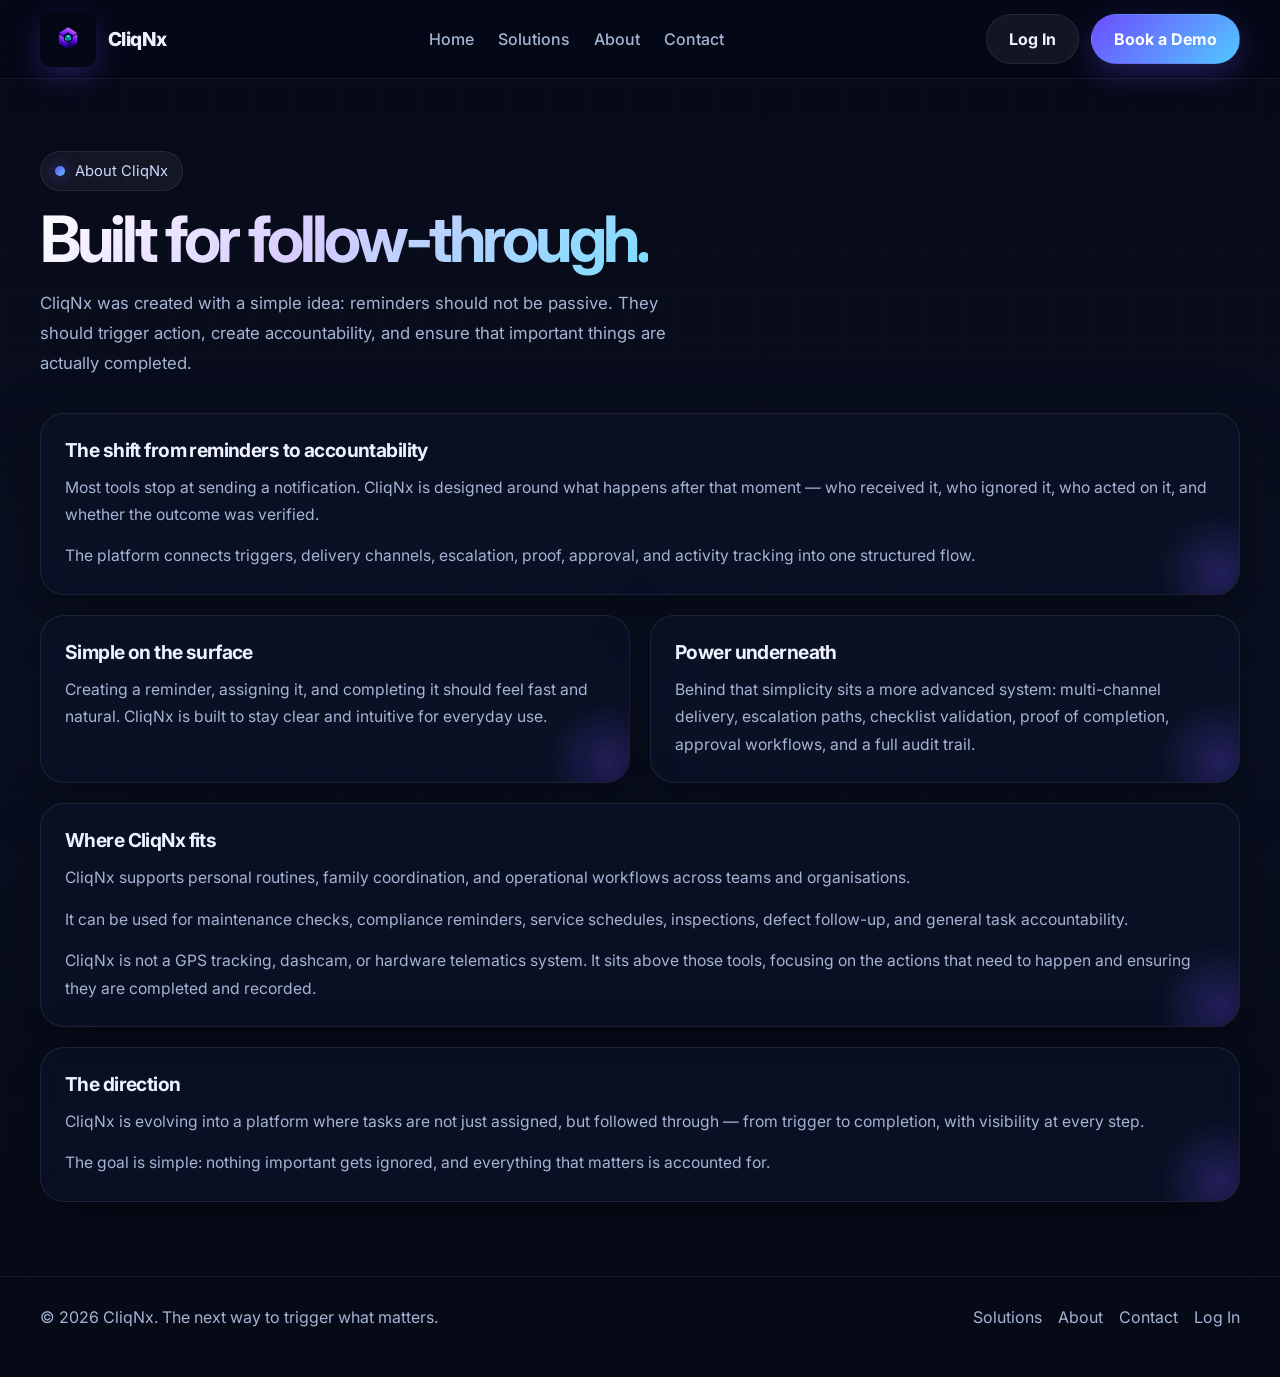
==== commit d2be18a3: "Update about.html" ====
--- a/about.html
+++ b/about.html
@@ -3,22 +3,65 @@
 <head>
   <meta charset="UTF-8" />
   <meta name="viewport" content="width=device-width, initial-scale=1.0" />
-  <title>About CliqNx</title>
-  <meta name="description" content="About the CliqNx platform and vision." />
-  <link rel="icon" type="image/png" href="assets/favicon.png" />
+
+  <title>About CliqNx | Operational accountability platform</title>
+
+  <meta
+    name="description"
+    content="CliqNx is an operational accountability platform built to help people and teams trigger, escalate, complete, and track the work that matters."
+  />
+
+  <!-- Favicon -->
+  <link rel="icon" type="image/png" href="/assets/cliqnx-favicon.png" />
+  <link rel="apple-touch-icon" href="/assets/cliqnx-favicon.png" />
+
   <link rel="preconnect" href="https://fonts.googleapis.com" />
   <link rel="preconnect" href="https://fonts.gstatic.com" crossorigin />
   <link
     href="https://fonts.googleapis.com/css2?family=Inter:wght@400;500;600;700;800&display=swap"
     rel="stylesheet"
   />
+
   <link rel="stylesheet" href="assets/styles.css" />
+
+  <style>
+    .nav-actions {
+      display: flex;
+      align-items: center;
+      gap: 12px;
+    }
+
+    .btn-login {
+      background: rgba(255, 255, 255, 0.06);
+      color: var(--text);
+      border: 1px solid var(--line);
+    }
+
+    .btn-login:hover {
+      background: rgba(255, 255, 255, 0.1);
+    }
+
+    .brand img {
+      height: 56px;
+      width: 56px;
+      object-fit: contain;
+      border-radius: 12px;
+    }
+
+    @media (max-width: 900px) {
+      .nav-actions {
+        width: 100%;
+        flex-wrap: wrap;
+      }
+    }
+  </style>
 </head>
+
 <body>
   <nav class="nav">
     <div class="wrap nav-inner">
       <a class="brand" href="index.html">
-        <img src="assets/logo.png" alt="CliqNx logo" />
+        <img src="/assets/cliqnx-favicon.png" alt="CliqNx logo" />
         <span>CliqNx</span>
       </a>
 
@@ -29,7 +72,10 @@
         <a href="contact.html">Contact</a>
       </div>
 
-      <a class="btn btn-primary" href="contact.html">Book a Demo</a>
+      <div class="nav-actions">
+        <a class="btn btn-login" href="https://app.cliqnx.com/">Log In</a>
+        <a class="btn btn-primary" href="contact.html">Book a Demo</a>
+      </div>
     </div>
   </nav>
 
@@ -42,10 +88,13 @@
         </div>
 
         <div class="hero-copy">
-          <h1 class="page-title"><span class="gradient-text">Built for what matters next.</span></h1>
+          <h1 class="page-title">
+            <span class="gradient-text">Built for follow-through.</span>
+          </h1>
           <p>
-            CliqNx started with a simple belief: reminders should do more than sit quietly on a screen.
-            They should trigger action, create accountability, and escalate when something important is ignored.
+            CliqNx was created with a simple idea: reminders should not be passive.
+            They should trigger action, create accountability, and ensure that
+            important things are actually completed.
           </p>
         </div>
       </div>
@@ -53,15 +102,17 @@
 
     <section style="padding-top: 10px;">
       <div class="wrap stack">
+
         <article class="card">
-          <h2>The idea behind CliqNx</h2>
+          <h2>The shift from reminders to accountability</h2>
           <p>
-            That is why CliqNx is evolving into a modern trigger, delivery, and follow-up platform —
-            useful for personal routines, family coordination, and operational compliance in real-world businesses.
+            Most tools stop at sending a notification. CliqNx is designed around what
+            happens after that moment — who received it, who ignored it, who acted on it,
+            and whether the outcome was verified.
           </p>
           <p>
-            The goal is to keep the experience clear on the surface while making the engine underneath
-            powerful enough to handle delivery flow, proof, approval, recurrence, and escalation.
+            The platform connects triggers, delivery channels, escalation, proof,
+            approval, and activity tracking into one structured flow.
           </p>
         </article>
 
@@ -69,28 +120,53 @@
           <article class="card">
             <h2>Simple on the surface</h2>
             <p>
-              CliqNx is designed to feel modern, clear, and approachable. Tasks should be easy to create,
-              easy to understand, and easy to complete without friction.
+              Creating a reminder, assigning it, and completing it should feel fast and
+              natural. CliqNx is built to stay clear and intuitive for everyday use.
             </p>
           </article>
 
           <article class="card">
             <h2>Power underneath</h2>
             <p>
-              Behind that simplicity sits a more intelligent system: channels, approvals, proof of completion,
-              follow-up paths, escalation logic, and accountability built into the workflow.
+              Behind that simplicity sits a more advanced system: multi-channel delivery,
+              escalation paths, checklist validation, proof of completion, approval
+              workflows, and a full audit trail.
             </p>
           </article>
         </div>
 
         <article class="card">
-          <h2>Where it fits</h2>
+          <h2>Where CliqNx fits</h2>
           <p>
-            CliqNx can support everyday personal routines, shared family coordination, and real operational
-            use cases such as fleet checks, maintenance reminders, compliance tasks, defect reporting,
-            and business-critical follow-up workflows.
+            CliqNx supports personal routines, family coordination, and operational
+            workflows across teams and organisations.
+          </p>
+
+          <p>
+            It can be used for maintenance checks, compliance reminders, service
+            schedules, inspections, defect follow-up, and general task accountability.
+          </p>
+
+          <p>
+            CliqNx is not a GPS tracking, dashcam, or hardware telematics system. It
+            sits above those tools, focusing on the actions that need to happen and
+            ensuring they are completed and recorded.
           </p>
         </article>
+
+        <article class="card">
+          <h2>The direction</h2>
+          <p>
+            CliqNx is evolving into a platform where tasks are not just assigned, but
+            followed through — from trigger to completion, with visibility at every step.
+          </p>
+
+          <p>
+            The goal is simple: nothing important gets ignored, and everything that
+            matters is accounted for.
+          </p>
+        </article>
+
       </div>
     </section>
   </main>
@@ -98,10 +174,12 @@
   <footer>
     <div class="wrap footer-inner">
       <span>© 2026 CliqNx. The next way to trigger what matters.</span>
+
       <div style="display: flex; gap: 16px;">
         <a href="solutions.html">Solutions</a>
         <a href="about.html">About</a>
         <a href="contact.html">Contact</a>
+        <a href="https://app.cliqnx.com/">Log In</a>
       </div>
     </div>
   </footer>
